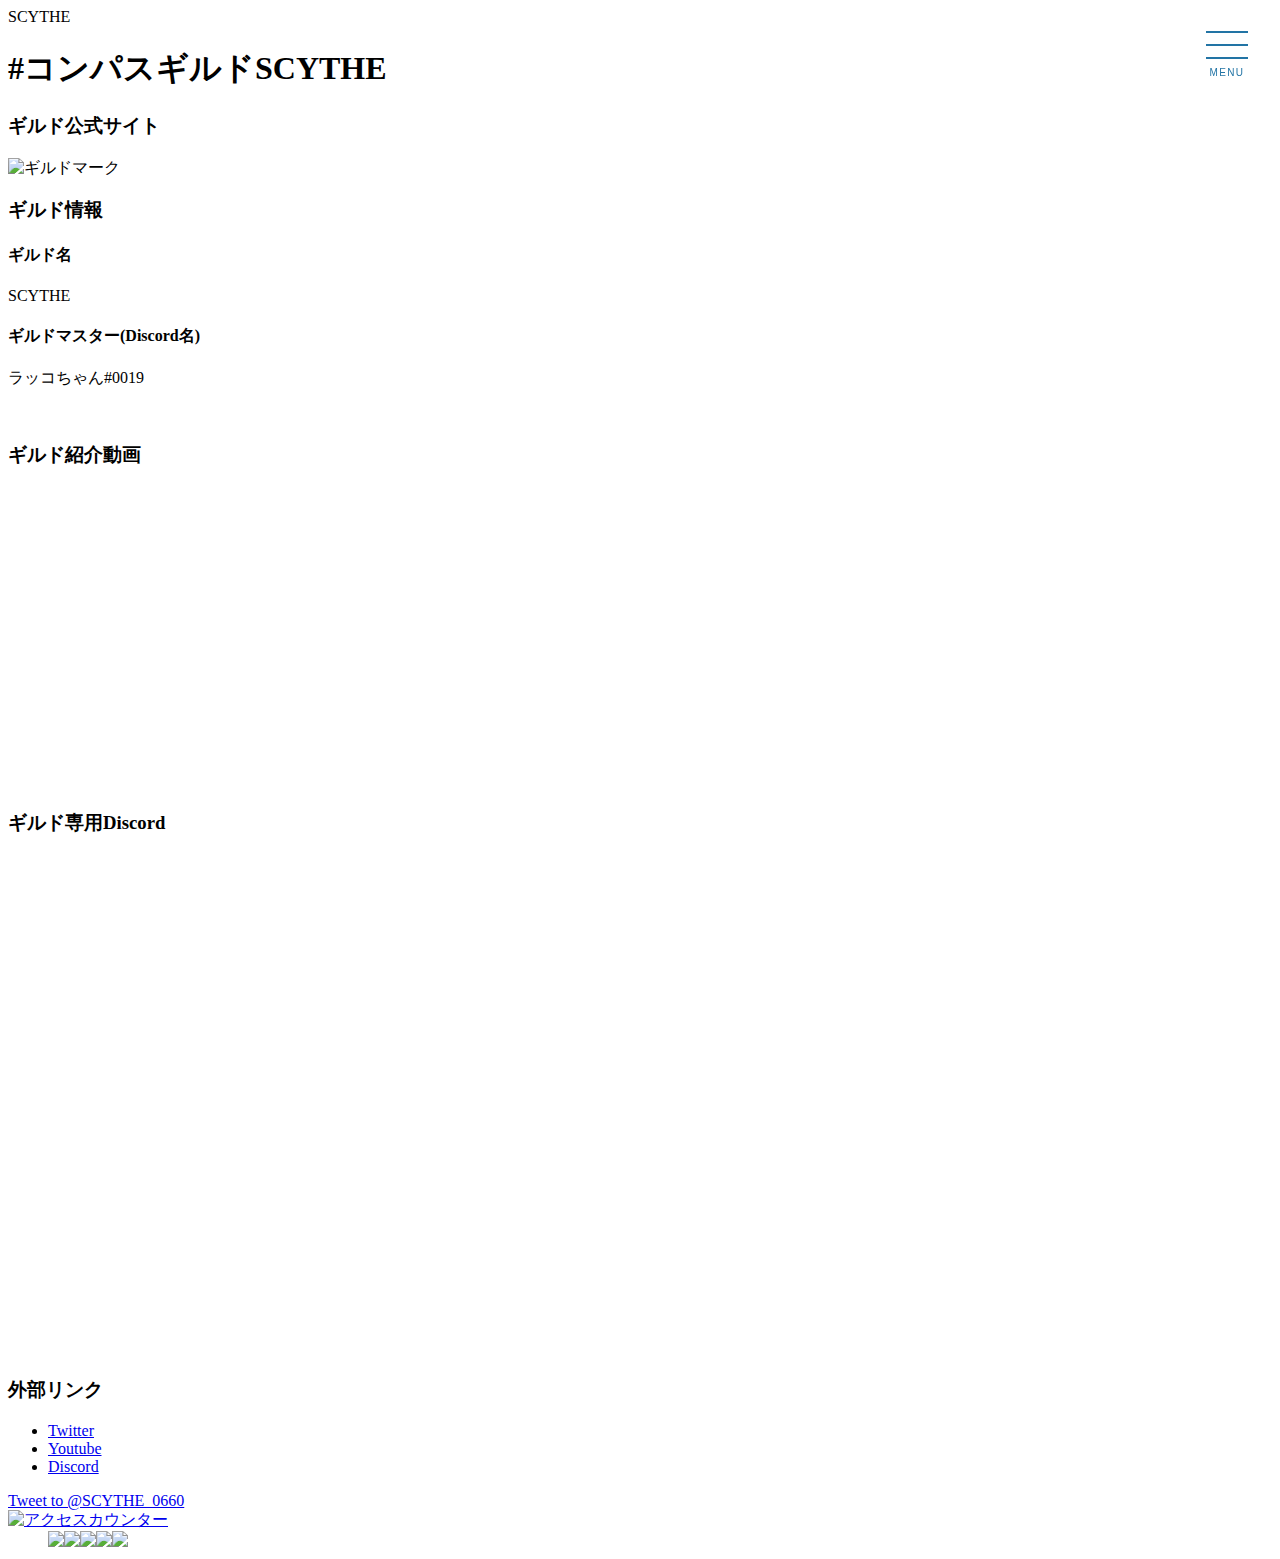
==== index.html @ 5794387b "Update index.html" ====
<!DOCTYPE html>
<html lang="ja">
<head>
    <meta charset="UTF-8">
    <meta name="viewport" content="width=device-width, initial-scale=1.0">
    <meta http-equiv="X-UA-Compatible" content="ie=edge">
    <title> コンパスギルドSCYTHE紹介 </title>
    <script src="https://ajax.googleapis.com/ajax/libs/jquery/3.2.1/jquery.min.js"></script>
    <script type="text/javascript" src="index.js"></script>
    <link rel="stylesheet" href="index.css" type="text/css">
    SCYTHE
</head>
<body>

	<div class="zdo_drawer_menu">
		<div class="zdo_drawer_bg"></div>
		<button type="button" class="zdo_drawer_button">
			<span class="zdo_drawer_bar zdo_drawer_bar1"></span>
			<span class="zdo_drawer_bar zdo_drawer_bar2"></span>
			<span class="zdo_drawer_bar zdo_drawer_bar3"></span>
			<span class="zdo_drawer_menu_text zdo_drawer_text">MENU</span>
			<span class="zdo_drawer_close zdo_drawer_text">CLOSE</span>
		</button>
		<nav class="zdo_drawer_nav_wrapper">
			<ul class="zdo_drawer_nav">
				<li>
					<a href="https://scythe-html.herokuapp.com/index.html">
						ホーム
					</a>
				</li>
				<li>
					<a href="https://scythe-html-about.herokuapp.com/index.html">
						ギルド案内
					</a>
				</li>
				<li>
					<a href="https://scythe-access-html.herokuapp.com/index.html">
						問い合わせ
					</a>
				</li>
				<li>
					<a href="#">
						メニュー4
					</a>
				</li>
				<li>
					<a href="#">
						メニュー5
					</a>
				</li>
				<li>
					<a href="#">
						メニュー6
					</a>
				</li>
			</ul>
		</nav>
	</div>

<h1>#コンパスギルドSCYTHE</h1>
<h3>ギルド公式サイト</h3>
<img width="350" height="300" src="https://cdn.discordapp.com/attachments/663113701859131410/670982547223871498/IMG_20200126_221802.jpg" alt="ギルドマーク">

<h3>ギルド情報</h3>
<h4>ギルド名</h4>
<p>SCYTHE</p>

<h4>ギルドマスター(Discord名)</h4>
<p>ラッコちゃん#0019</p>
<br>    
<h3>ギルド紹介動画</h3>
<iframe width="350" height="300" src="https://www.youtube.com/embed/koOrOJHUOS4" frameborder="0" allow="accelerometer; autoplay; encrypted-media; gyroscope; picture-in-picture" allowfullscreen></iframe>
<br>
<h3>ギルド専用Discord</h3>
<iframe src="https://discordapp.com/widget?id=613341065365291008&theme=dark" width="350" height="500" allowtransparency="true" frameborder="0"></iframe>
<br>
<h3>外部リンク</h3>
<ul>
<li><a href="https://twitter.com/SCYTHE_0660?s=09" target="_blank">Twitter</a></li>
<li><a href="https://www.youtube.com/channel/UCWZ5CFYM_AjrIPTGOd7c63Q" target="_blank">Youtube</a></li>
<li><a href="https://discord.gg/53HCQBr" target="_blank">Discord</a></li>
</ul>

<!--ここから-->
<a href="https://twitter.com/intent/tweet?screen_name=SCYTHE_0660&ref_src=twsrc%5Etfw" class="twitter-mention-button" data-show-count="false">Tweet to @SCYTHE_0660</a><script async src="https://platform.twitter.com/widgets.js" charset="utf-8"></script>
<!--タグはここから-->
<table border="0" cellspacing="0" cellpadding="0"><tr><td align="center"><a href="http://www.rays-counter.com/"><img src="http://www.rays-counter.com/d451_f8_022/5e2db13fe14bd/" alt="アクセスカウンター" border="0"></a></td></tr><tr><td align="center"><img src="http://www.rays-counter.com/images/counter_01.gif" border="0"><img src="http://www.rays-counter.com/images/counter_02.gif" border="0"><img src="http://www.rays-counter.com/images/counter_03.gif" border="0"><img src="http://www.rays-counter.com/images/counter_04.gif" border="0" ><img src="http://www.rays-counter.com/images/counter_05.gif" border="0"></td></tr></table>
<!--ここまで-->

</body>
</html>
---- index.css ----
header {
position: fixed;
width: 100%;
height: 200px;
background-color: #d4d4d4;
}
body {
background-image: url("https://cdn.discordapp.com/attachments/670982490999226370/670994964712521751/images-1.jpg");
background-repeat: no-repeat;
background-attachment: fixed;
}

.zdo_drawer_button * {
  margin: 0;
  padding: 0;
  outline: none;
  border: none;
  font: inherit;
  font-family: inherit;
  font-size: 100%;
  font-style: inherit;
  font-weight: inherit;
  -webkit-appearance: none;
  -moz-appearance: none;
  appearance: none;
  text-align: left;
  text-decoration: none;
  list-style: none;
}

.zdo_drawer_button {
  display: block;
  padding: 0;
  width: 42px;
  height: 26px;
  position: relative;
  background: none;
  border: none;
  text-align: center;
  letter-spacing: 0.1em;
  cursor: pointer;
  outline: none;
}

.zdo_drawer_button .zdo_drawer_bar {
  display: block;
  width: 42px;
  height: 2px;
  transition: all 0.2s;
  transform-origin: 0% 0%;
  transform: translateY(-50%);
  position: absolute;
  left: 0;
}

.zdo_drawer_button .zdo_drawer_bar1 {
  top: 0;
}

.zdo_drawer_button .zdo_drawer_bar2 {
  top: 50%;
}

.zdo_drawer_button .zdo_drawer_bar3 {
  top: 100%;
}

.zdo_drawer_button.active .zdo_drawer_bar {
  width: 36.77px;
  left: 8px;
}

.zdo_drawer_button.active .zdo_drawer_bar1 {
  transform: rotate(0.7853981634rad) translateY(-50%);
  top: 0px;
}

.zdo_drawer_button.active .zdo_drawer_bar2 {
  opacity: 0;
}

.zdo_drawer_button.active .zdo_drawer_bar3 {
  transform: rotate(-0.7853981634rad) translateY(-50%);
  top: calc(100% - 0px);
}

.zdo_drawer_button.active .zdo_drawer_menu_text {
  display: none;
}

.zdo_drawer_button.active .zdo_drawer_close {
  display: block;
}

.zdo_drawer_text {
  width: 100%;
  position: absolute;
  bottom: -20px;
  left: 0;
  text-align: center;
  font-size: 10px;
}

.zdo_drawer_close {
  letter-spacing: 0.08em;
  display: none;
}

/*+++ Default Button Color +++*/
.zdo_drawer_button {
  color: #2274a5;
}

.zdo_drawer_button .zdo_drawer_bar {
  background-color: #2274a5;
}

/* === Hambuerger Button's Style End === */
.zdo_drawer_menu .zdo_drawer_button {
  /*+++ Hamburger Button Position +++*/
  position: fixed;
  top: 32px;
  right: 32px;
  z-index: 1001;
}
.zdo_drawer_menu a {
  color: inherit;
  text-decoration: none;
}
.zdo_drawer_menu a:visited {
  color: inherit;
}
.zdo_drawer_menu .zdo_drawer_bg {
  width: 100%;
  height: 100%;
  position: fixed;
  z-index: 999;
  background-color: rgba(51, 51, 51, 0.5);
  display: none;
  top: 0;
  left: 0;
}
.zdo_drawer_menu .zdo_drawer_nav_wrapper {
  width: 312px;
  height: 100%;
  transition: all 0.2s;
  transform: translate(312px);
  position: fixed;
  top: 0;
  right: 0;
  z-index: 1000;
  background-color: rgba(255, 255, 255, 0.5);
}
.zdo_drawer_menu .zdo_drawer_nav_wrapper.open {
  transform: translate(0);
}
.zdo_drawer_menu.left .zdo_drawer_button {
  right: auto;
  left: 32px;
}
.zdo_drawer_menu.left .zdo_drawer_nav_wrapper {
  transform: translate(-312px);
  right: auto;
  left: 0;
}
.zdo_drawer_menu.left .zdo_drawer_nav_wrapper.open {
  transform: translate(0);
}

/*+++ Default Navigation CSS +++*/
.zdo_drawer_menu .zdo_drawer_nav {
  padding: 112px 24px;
}
.zdo_drawer_menu .zdo_drawer_nav li {
  font-size: 24px;
  margin-bottom: 15px;
}
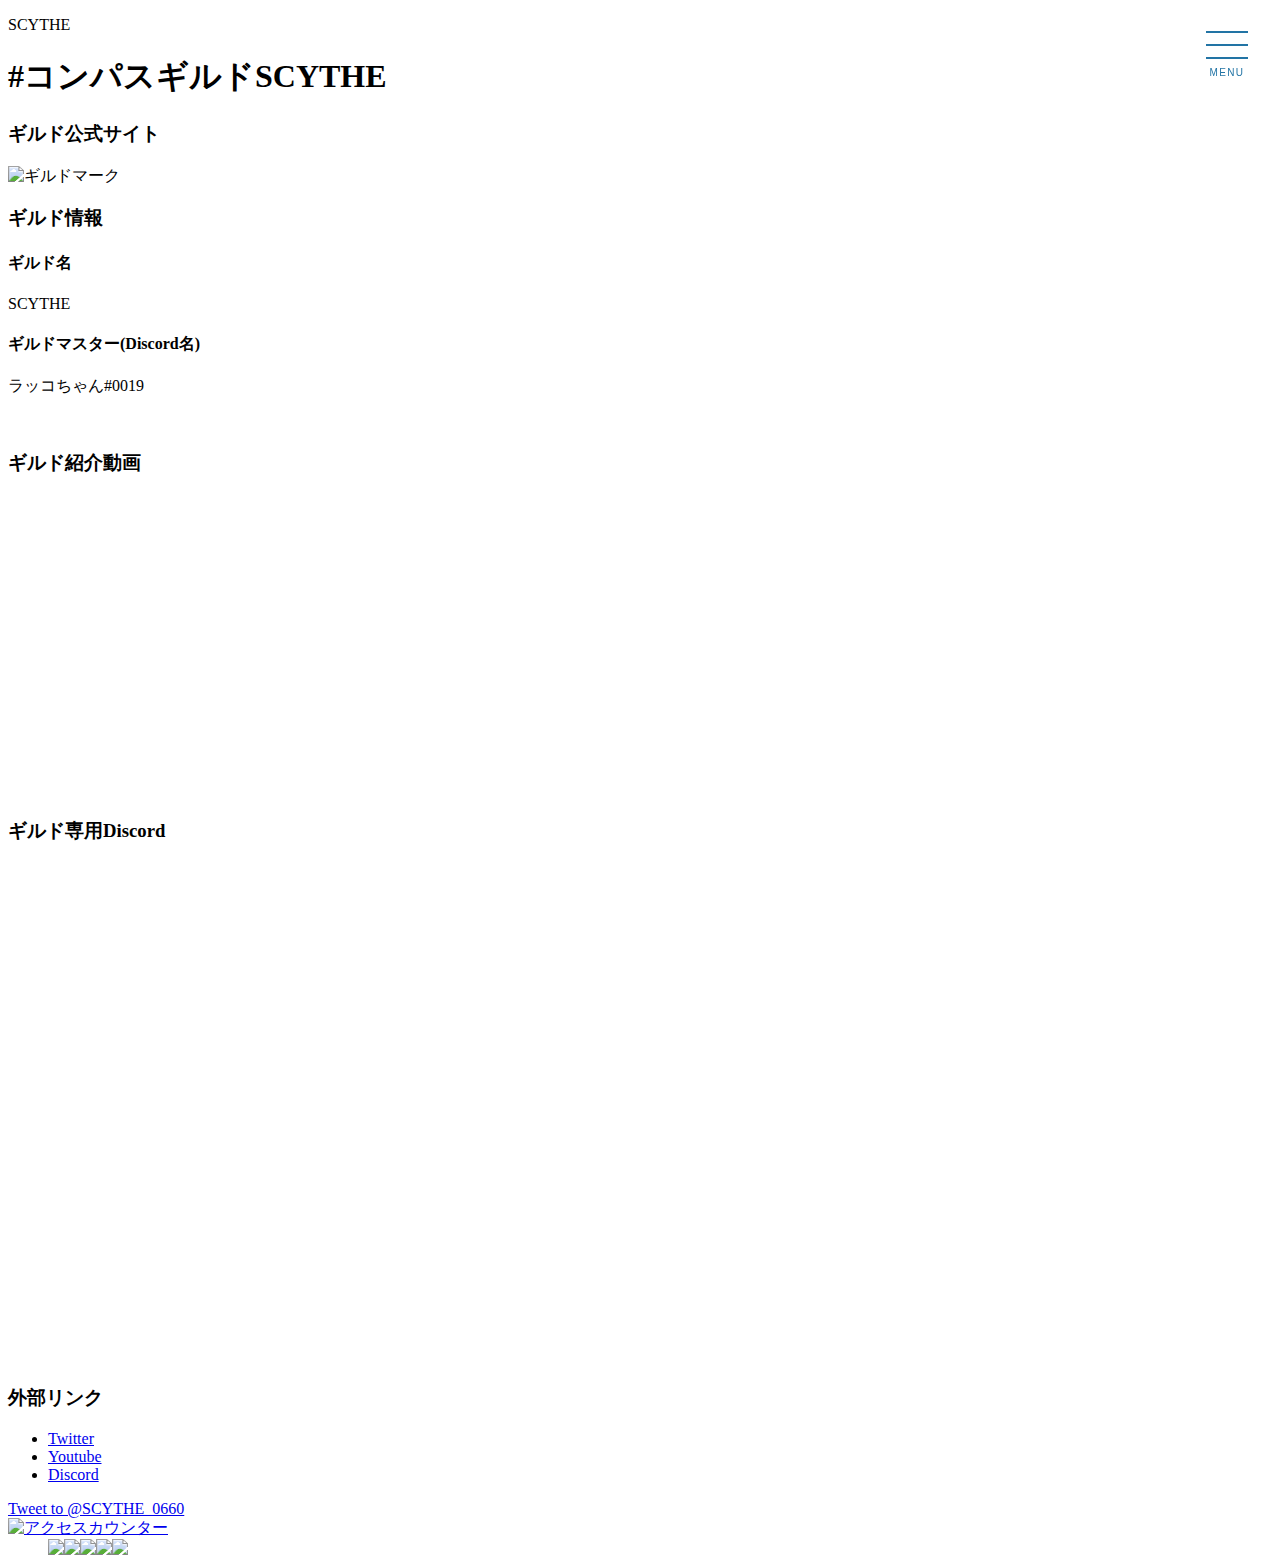
==== commit 608483a3: "Update index.html" ====
--- a/index.html
+++ b/index.html
@@ -8,7 +8,9 @@
     <script src="https://ajax.googleapis.com/ajax/libs/jquery/3.2.1/jquery.min.js"></script>
     <script type="text/javascript" src="index.js"></script>
     <link rel="stylesheet" href="index.css" type="text/css">
-    SCYTHE
+    <div id="header">
+		<p>SCYTHE</p>
+    </div>
 </head>
 <body>
 
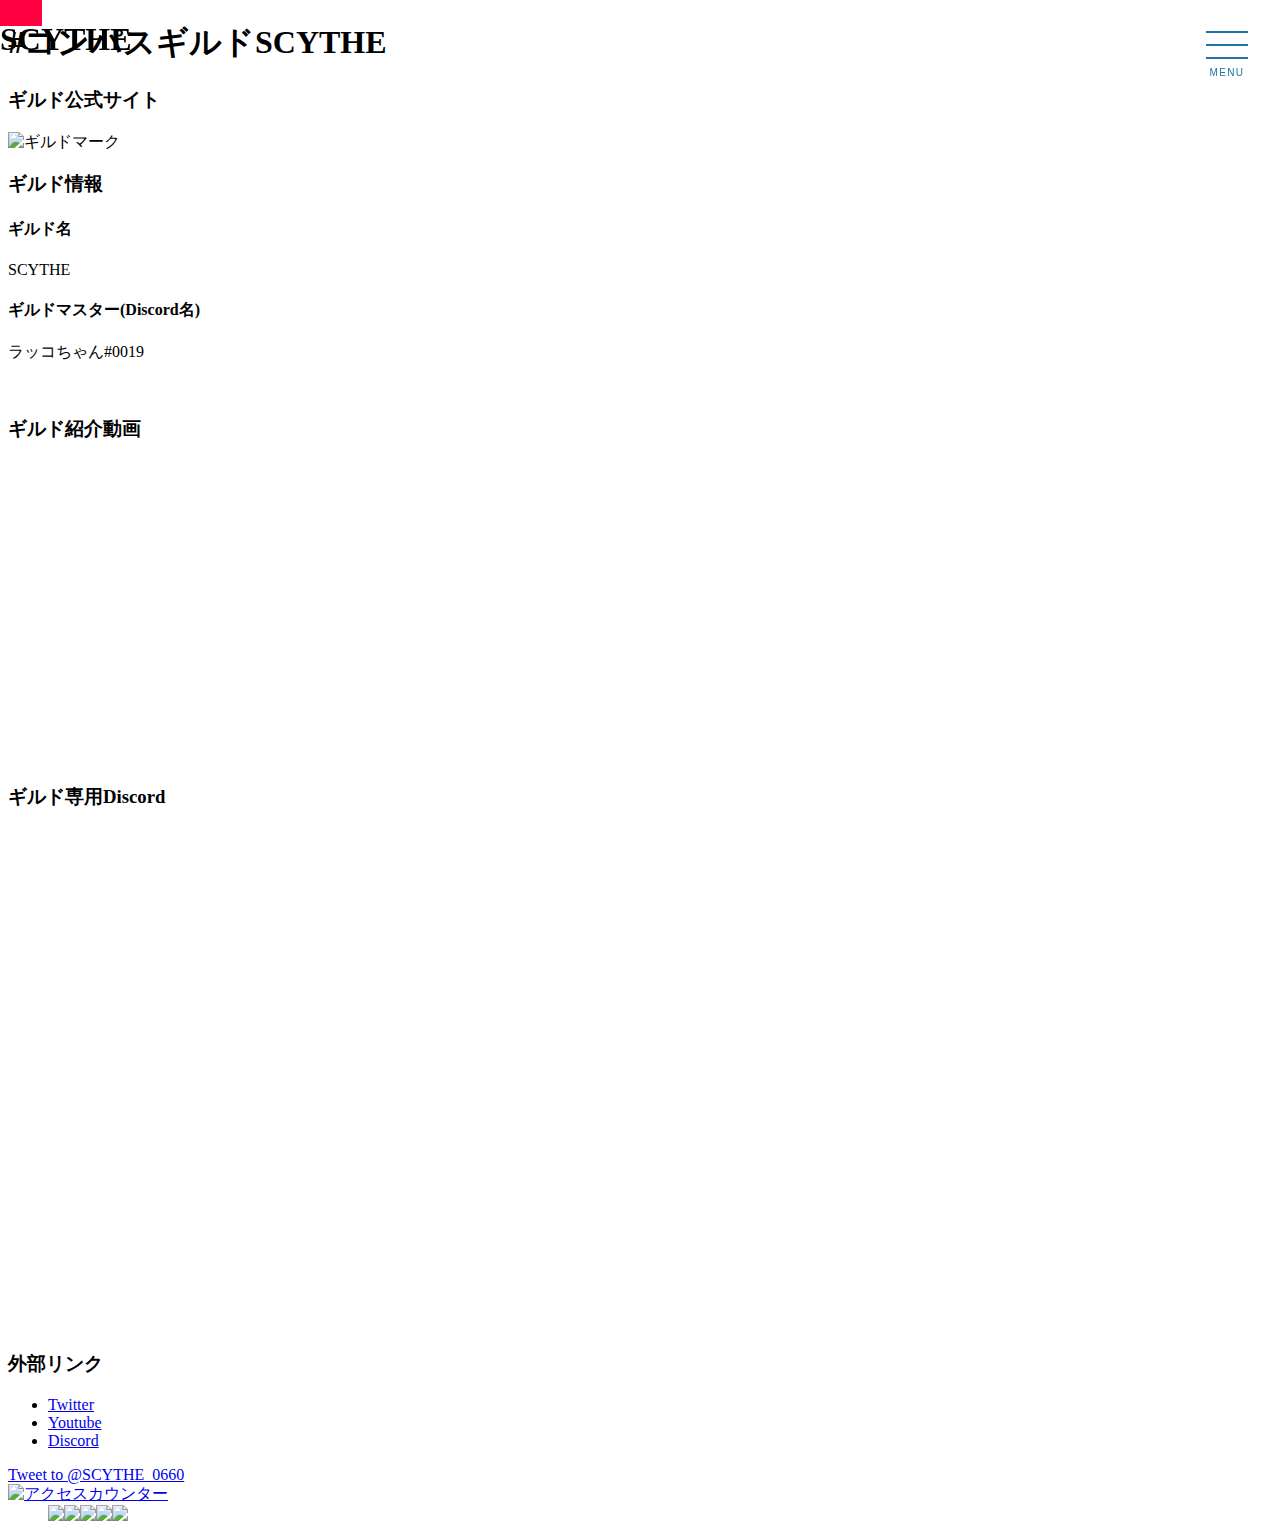
==== commit ae20c7a9: "Update index.html" ====
--- a/index.html
+++ b/index.html
@@ -9,7 +9,7 @@
     <script type="text/javascript" src="index.js"></script>
     <link rel="stylesheet" href="index.css" type="text/css">
     <div id="header">
-		<p>SCYTHE</p>
+		<h1>SCYTHE</h1>
     </div>
 </head>
 <body>
--- a/index.css
+++ b/index.css
@@ -1,8 +1,10 @@
-header {
-position: fixed;
-width: 100%;
-height: 200px;
-background-color: #d4d4d4;
+div#header {
+    position: fixed;
+    top: 0;
+    left:0;
+    width: 42px;
+    height: 26px;
+    background-color: #FF0040;
 }
 body {
 background-image: url("https://cdn.discordapp.com/attachments/670982490999226370/670994964712521751/images-1.jpg");
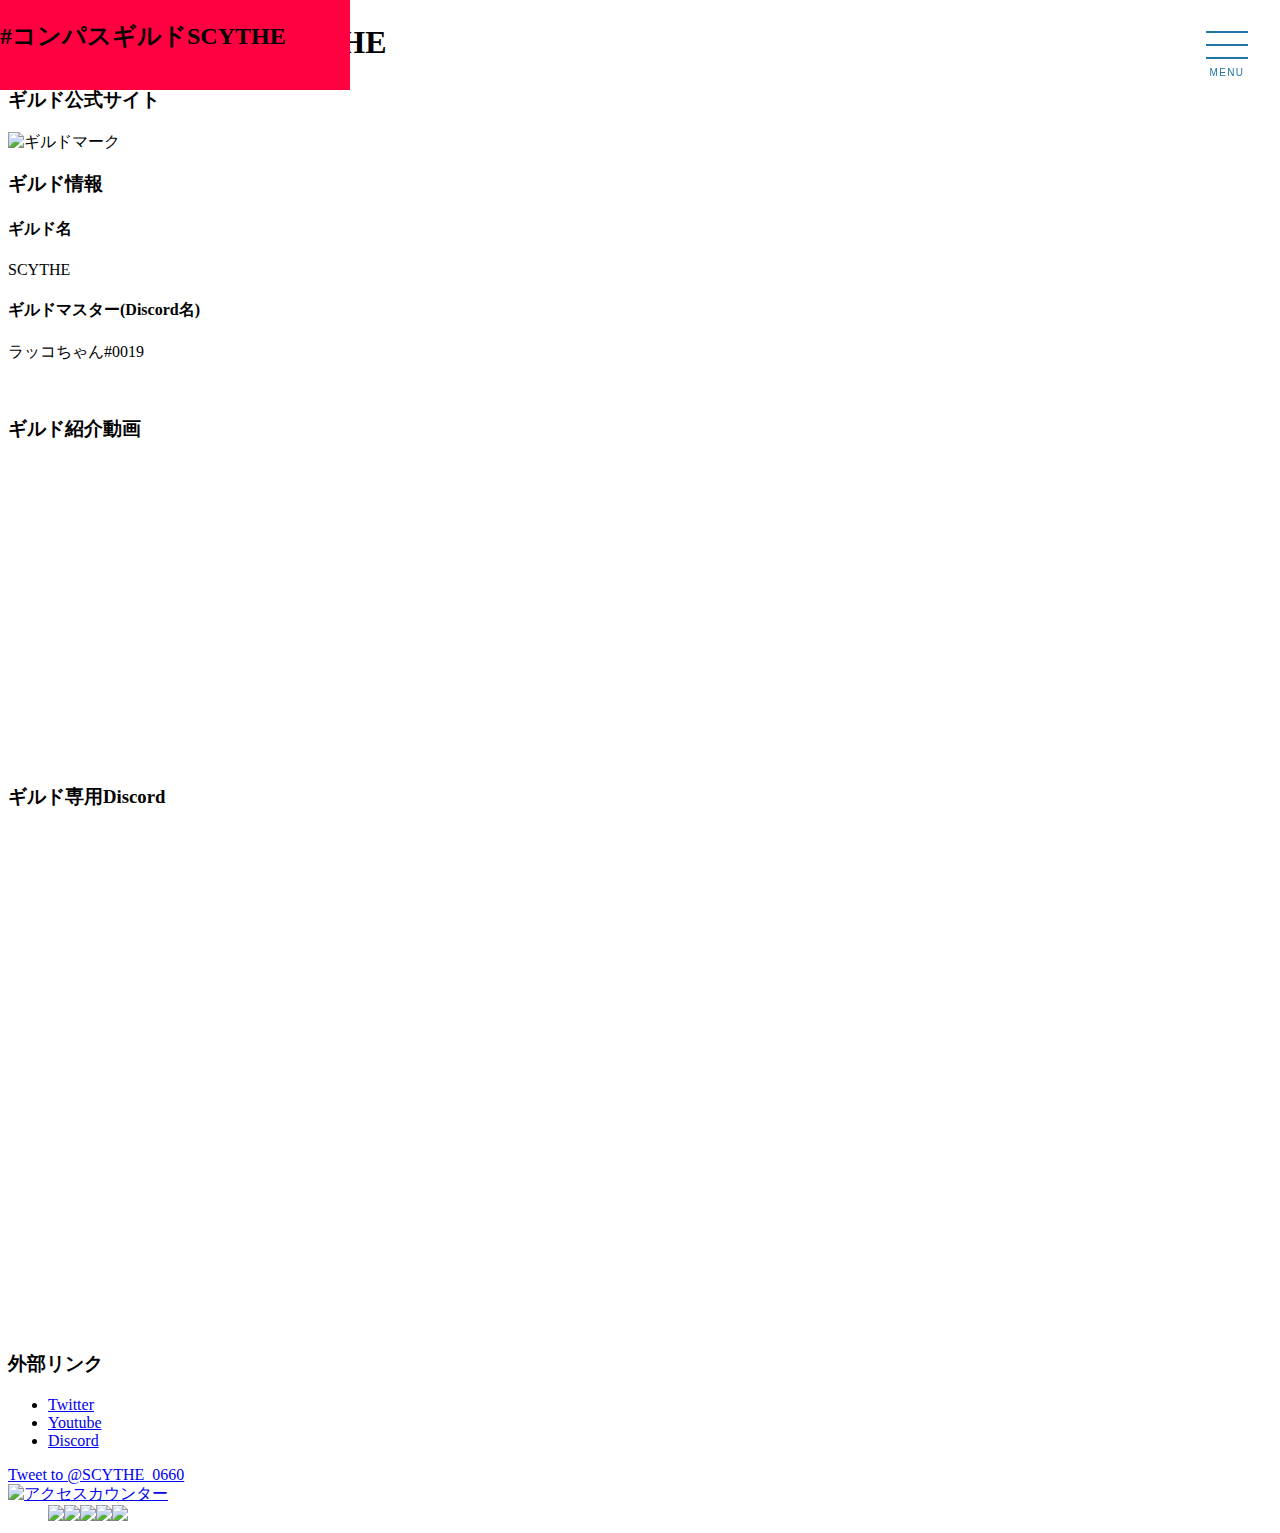
==== commit 8fab0154: "Update index.html" ====
--- a/index.html
+++ b/index.html
@@ -9,7 +9,7 @@
     <script type="text/javascript" src="index.js"></script>
     <link rel="stylesheet" href="index.css" type="text/css">
     <div id="header">
-		<h1>SCYTHE</h1>
+		<h2>#コンパスギルドSCYTHE</h2>
     </div>
 </head>
 <body>
--- a/index.css
+++ b/index.css
@@ -2,8 +2,8 @@
     position: fixed;
     top: 0;
     left:0;
-    width: 42px;
-    height: 26px;
+    width: 350px;
+    height: 90px;
     background-color: #FF0040;
 }
 body {
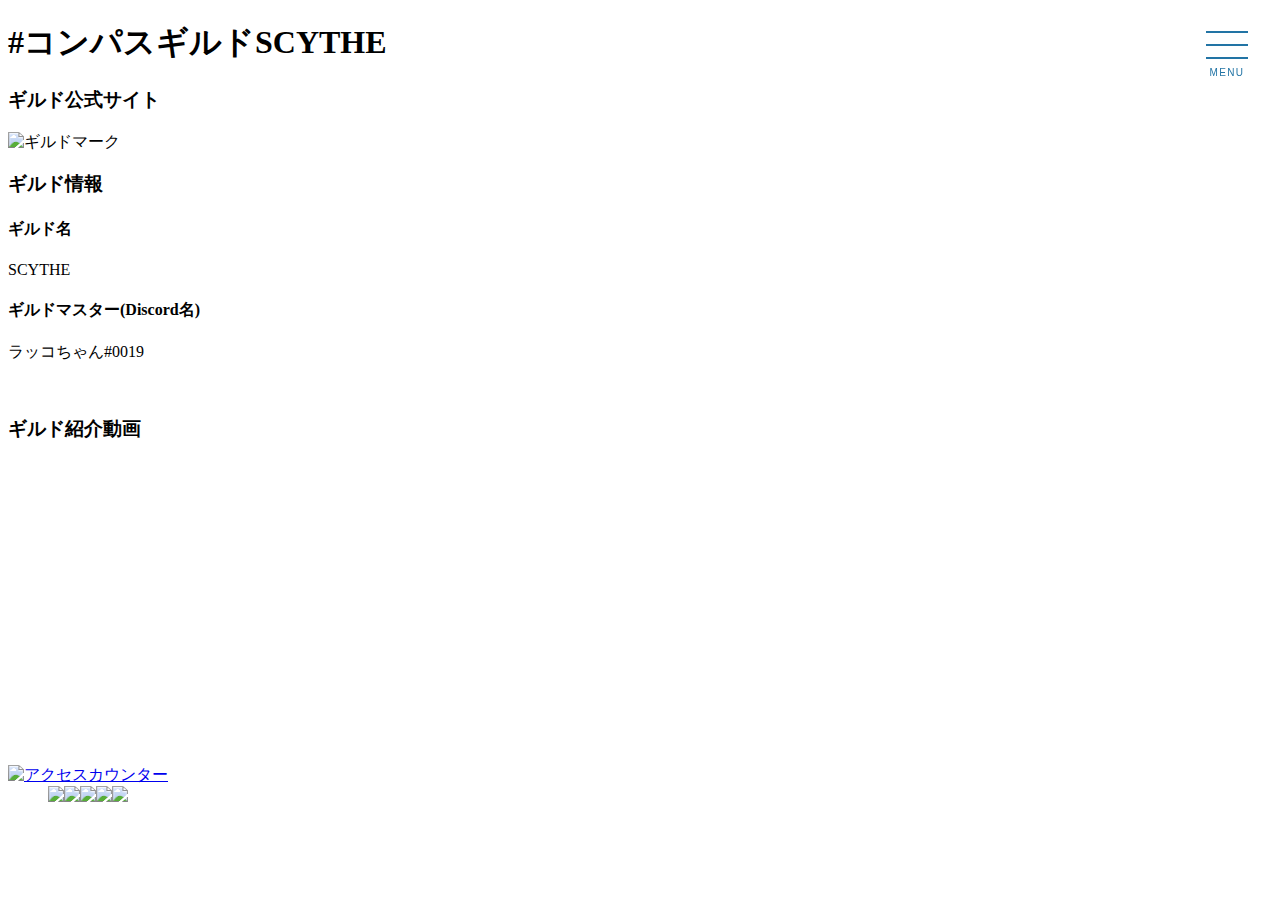
==== commit 8b85fffb: "Update index.html" ====
--- a/index.html
+++ b/index.html
@@ -8,9 +8,6 @@
     <script src="https://ajax.googleapis.com/ajax/libs/jquery/3.2.1/jquery.min.js"></script>
     <script type="text/javascript" src="index.js"></script>
     <link rel="stylesheet" href="index.css" type="text/css">
-    <div id="header">
-		<h2>#コンパスギルドSCYTHE</h2>
-    </div>
 </head>
 <body>
 
@@ -72,19 +69,8 @@
 <br>    
 <h3>ギルド紹介動画</h3>
 <iframe width="350" height="300" src="https://www.youtube.com/embed/koOrOJHUOS4" frameborder="0" allow="accelerometer; autoplay; encrypted-media; gyroscope; picture-in-picture" allowfullscreen></iframe>
+
 <br>
-<h3>ギルド専用Discord</h3>
-<iframe src="https://discordapp.com/widget?id=613341065365291008&theme=dark" width="350" height="500" allowtransparency="true" frameborder="0"></iframe>
-<br>
-<h3>外部リンク</h3>
-<ul>
-<li><a href="https://twitter.com/SCYTHE_0660?s=09" target="_blank">Twitter</a></li>
-<li><a href="https://www.youtube.com/channel/UCWZ5CFYM_AjrIPTGOd7c63Q" target="_blank">Youtube</a></li>
-<li><a href="https://discord.gg/53HCQBr" target="_blank">Discord</a></li>
-</ul>
-
-<!--ここから-->
-<a href="https://twitter.com/intent/tweet?screen_name=SCYTHE_0660&ref_src=twsrc%5Etfw" class="twitter-mention-button" data-show-count="false">Tweet to @SCYTHE_0660</a><script async src="https://platform.twitter.com/widgets.js" charset="utf-8"></script>
 <!--タグはここから-->
 <table border="0" cellspacing="0" cellpadding="0"><tr><td align="center"><a href="http://www.rays-counter.com/"><img src="http://www.rays-counter.com/d451_f8_022/5e2db13fe14bd/" alt="アクセスカウンター" border="0"></a></td></tr><tr><td align="center"><img src="http://www.rays-counter.com/images/counter_01.gif" border="0"><img src="http://www.rays-counter.com/images/counter_02.gif" border="0"><img src="http://www.rays-counter.com/images/counter_03.gif" border="0"><img src="http://www.rays-counter.com/images/counter_04.gif" border="0" ><img src="http://www.rays-counter.com/images/counter_05.gif" border="0"></td></tr></table>
 <!--ここまで-->
--- a/index.css
+++ b/index.css
@@ -1,11 +1,3 @@
-div#header {
-    position: fixed;
-    top: 0;
-    left:0;
-    width: 350px;
-    height: 90px;
-    background-color: #FF0040;
-}
 body {
 background-image: url("https://cdn.discordapp.com/attachments/670982490999226370/670994964712521751/images-1.jpg");
 background-repeat: no-repeat;
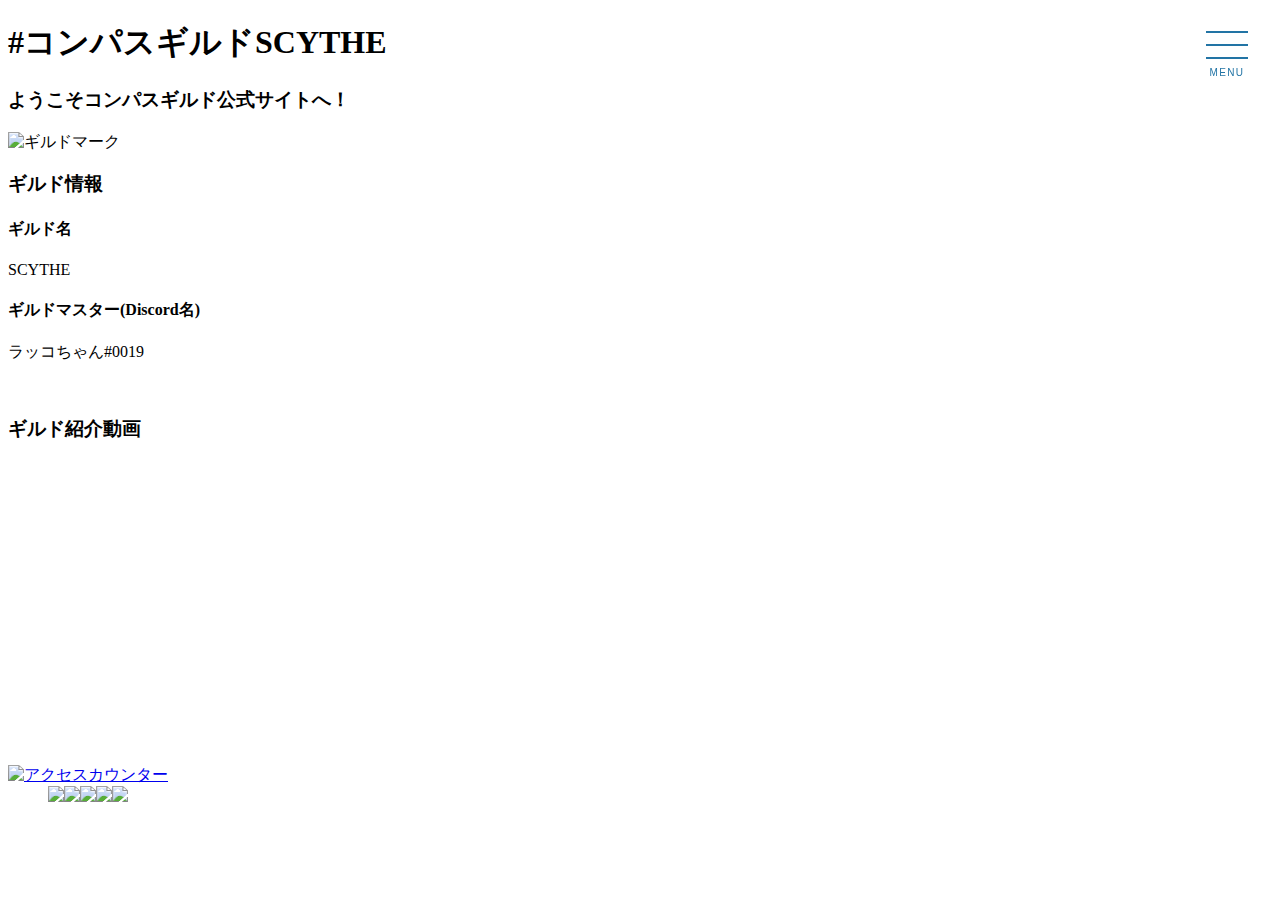
==== commit 4b616da4: "Update index.html" ====
--- a/index.html
+++ b/index.html
@@ -29,12 +29,12 @@
 				</li>
 				<li>
 					<a href="https://scythe-html-about.herokuapp.com/index.html">
-						ギルド案内
+						お知らせ
 					</a>
 				</li>
 				<li>
 					<a href="https://scythe-access-html.herokuapp.com/index.html">
-						問い合わせ
+						外部コンテンツ
 					</a>
 				</li>
 				<li>
@@ -57,7 +57,7 @@
 	</div>
 
 <h1>#コンパスギルドSCYTHE</h1>
-<h3>ギルド公式サイト</h3>
+<h3>ようこそコンパスギルド公式サイトへ！</h3>
 <img width="350" height="300" src="https://cdn.discordapp.com/attachments/663113701859131410/670982547223871498/IMG_20200126_221802.jpg" alt="ギルドマーク">
 
 <h3>ギルド情報</h3>
